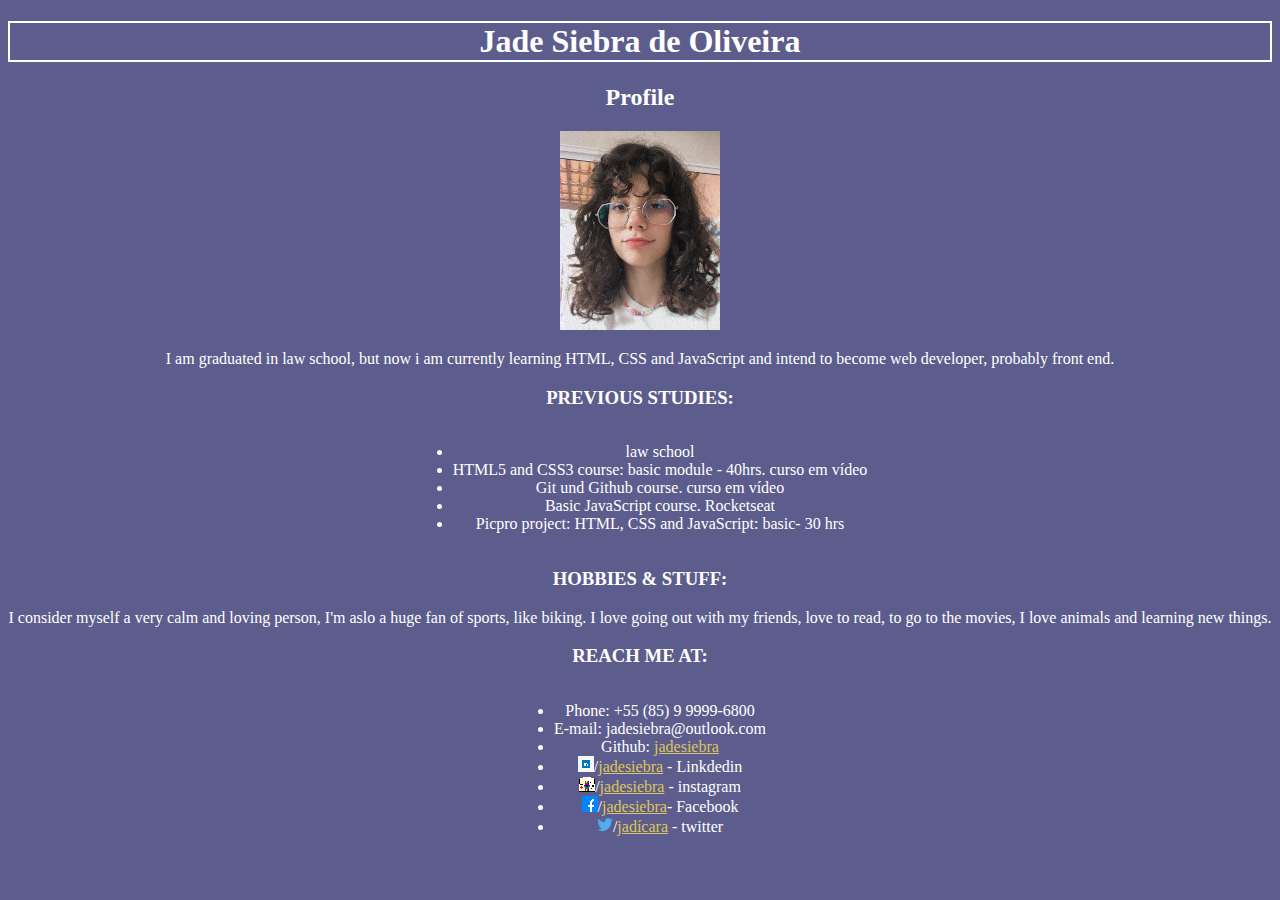
==== profile/index.html @ d1367d55 "commit exercise" ====
<!DOCTYPE html>
<html lang="pt-br">
<head>
    <meta charset="UTF-8">
    <meta http-equiv="X-UA-Compatible" content="IE=edge">
    <meta name="viewport" content="width=device-width, initial-scale=1.0">
    <link rel="shortcut icon" href="favicon (6).ico">
    <title>Curriculum</title>
    <link rel="stylesheet" href="style.css"/>
</head>
<body>
    <div id="cabecalho">
    <h1 class="h1">Jade Siebra de Oliveira</h1>
    <h2 class="h2">Profile</h2>
    <div>
        <img src="perfil.jpeg" alt="imagem de perfil">
    </div>
    <p class="h2"> I am graduated in law school, but now i am currently learning HTML, CSS and JavaScript and intend to become web developer, probably front end.</p>
    <h3 class="h2"> PREVIOUS STUDIES:</h3>
    <div id="corpo">
        <p>
            <ul>
                <li>law school</li>
                <li>HTML5 and CSS3 course: basic module - 40hrs. curso em vídeo</li>
                <li>Git und Github course. curso em vídeo</li>
                <li>Basic JavaScript course. Rocketseat</li>
                <li>Picpro project: HTML, CSS and JavaScript: basic- 30 hrs</li>
            </ul>
        </p>
    </div>
    <h3 class="h2">HOBBIES & STUFF:</h3>
        <p id="corpo">
            I consider myself a very calm and loving person, I'm aslo a huge fan of sports, like biking. I love going out with my friends, love to read, to go to the movies, I love animals and learning new things. 
        </p>
    <h3 class="h2">REACH ME AT:</h3>
    </div>
    <div id="corpo">
    <ul>
        <li>Phone: +55 (85) 9 9999-6800</li>
        <li>E-mail: jadesiebra@outlook.com</li>
        <li> Github: <a href="https://github.com/Siebrex" target="_blank" rel="external">jadesiebra</a></li>
        <li><img src="favicon (2).ico" alt="icone linkedin">/<a href="https://www.linkedin.com/in/jade-siebra-de-oliveira-6a938921b" target="_blank" rel="external">jadesiebra</a> - Linkdedin</li> 
        <li><img src="favicon (3).ico" alt="icone instagram">/<a href="https://instagram.com/jadesiebra?utm_medium=copy_link" target="_blank" rel="external">jadesiebra</a> - instagram</li>
        <li><img src="favicon (4).ico" alt="icone facebook">/<a href="https://www.facebook.com/jade.siebra/" target="_blank" rel="external">jadesiebra</a>- Facebook</li>
        <li><img src="favicon (5).ico" alt="icone twitter">/<a href="https://twitter.com/jadicara" target="_blank" rel="external">jadícara</a> - twitter</li>
    </ul>
    </div>
</body>
</html>
---- profile/style.css ----
body{
    background-color: #2f2f6dc7;
    font-family:Cambria, Cochin, Georgia, Times, 'Times New Roman', serif
}

#cabecalho{
    color: white;  
     
}
.h1{
    border: 2px;
    border-style:double;
    display: flex;
    justify-content: center;
    animation-name: mudacor;
    animation-duration: 3s;
}

@keyframes mudacor{
    from{ color: #FA7C75;}
    to{ color: white;} 
}

.h2{
    display: flex;
    justify-content: center;
}

div{
    text-align: center;

}

#corpo{
    display: flex;
    justify-content:center;
    color: white;

}
a{
    color: #DEC65B;
}
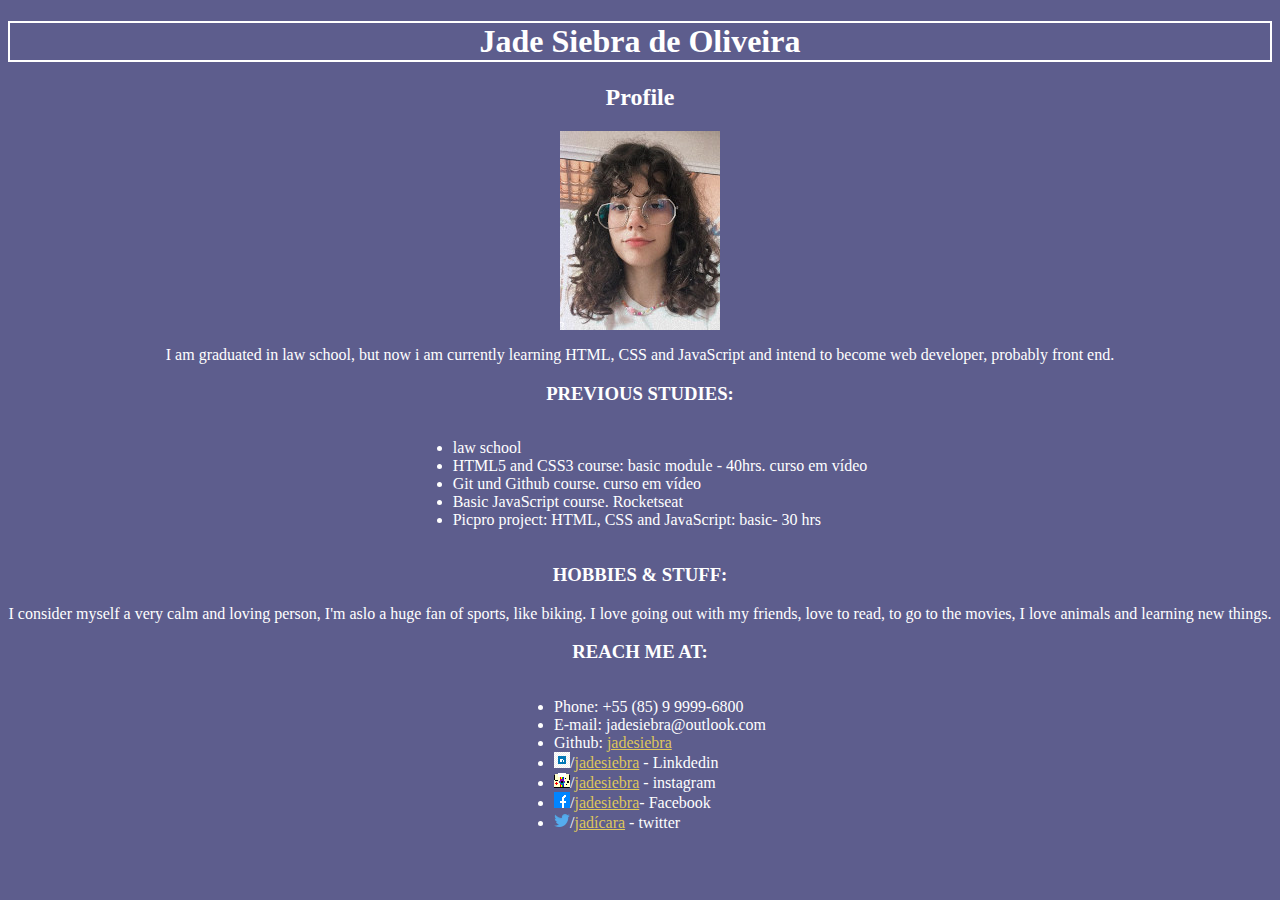
==== commit 1b4789fa: "commit changes" ====
--- a/profile/index.html
+++ b/profile/index.html
@@ -12,7 +12,7 @@
     <div id="cabecalho">
     <h1 class="h1">Jade Siebra de Oliveira</h1>
     <h2 class="h2">Profile</h2>
-    <div>
+    <div class="h2">
         <img src="perfil.jpeg" alt="imagem de perfil">
     </div>
     <p class="h2"> I am graduated in law school, but now i am currently learning HTML, CSS and JavaScript and intend to become web developer, probably front end.</p>
--- a/profile/style.css
+++ b/profile/style.css
@@ -26,10 +26,6 @@
     justify-content: center;
 }
 
-div{
-    text-align: center;
-
-}
 
 #corpo{
     display: flex;
